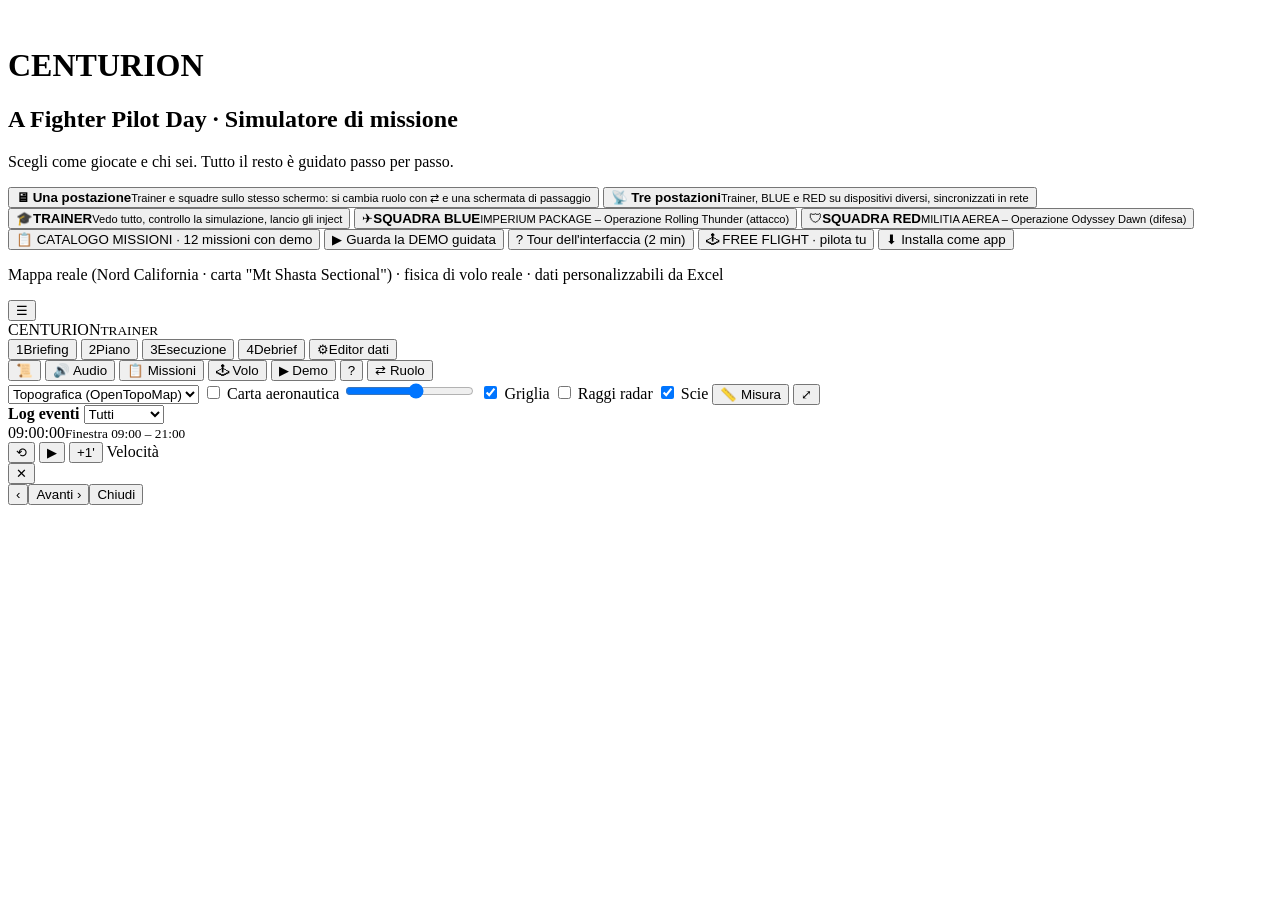
==== _integration_inspect/index.html @ 2ce201b6 "chore: extract app structure for EF2000 integration" ====
<!DOCTYPE html>
<html lang="it">
<head>
<meta charset="utf-8">
<meta name="viewport" content="width=device-width, initial-scale=1, viewport-fit=cover">
<title>CENTURION – A Fighter Pilot Day · Simulatore</title>
<link rel="manifest" href="manifest.json">
<meta name="theme-color" content="#0f1419">
<meta name="apple-mobile-web-app-capable" content="yes">
<meta name="apple-mobile-web-app-status-bar-style" content="black-translucent">
<meta name="apple-mobile-web-app-title" content="CENTURION">
<link rel="apple-touch-icon" href="assets/apple-touch-icon.png">
<link rel="stylesheet" href="vendor/leaflet.css">
<link rel="stylesheet" href="css/style.css">
<link rel="icon" href="assets/icon-192.png">
</head>
<body>
<!-- ============ SCHERMATA INIZIALE ============ -->
<div id="splash">
  <div class="splash-box">
    <img src="assets/icons/f22.png" class="splash-logo" alt="">
    <h1>CENTURION</h1>
    <h2>A Fighter Pilot Day · Simulatore di missione</h2>
    <p class="splash-sub">Scegli come giocate e chi sei. Tutto il resto è guidato passo per passo.</p>
    <div class="splash-modo">
      <button class="modo-btn active" data-modo="unica"><b>🖥 Una postazione</b><small>Trainer e squadre sullo stesso schermo: si cambia ruolo con ⇄ e una schermata di passaggio</small></button>
      <button class="modo-btn" data-modo="multi"><b>📡 Tre postazioni</b><small>Trainer, BLUE e RED su dispositivi diversi, sincronizzati in rete</small></button>
    </div>
    <div id="splash-multi" class="hidden"></div>
    <div class="splash-roles unica">
      <button class="role-btn trainer" data-role="TRAINER"><span class="big">🎓</span><b>TRAINER</b><small>Vedo tutto, controllo la simulazione, lancio gli inject</small></button>
      <button class="role-btn blue" data-role="BLUE"><span class="big">✈</span><b>SQUADRA BLUE</b><small>IMPERIUM PACKAGE – Operazione Rolling Thunder (attacco)</small></button>
      <button class="role-btn red" data-role="RED"><span class="big">🛡</span><b>SQUADRA RED</b><small>MILITIA AEREA – Operazione Odyssey Dawn (difesa)</small></button>
    </div>
    <div class="splash-links">
      <button id="btn-missioni-splash" class="link-btn missioni">📋 CATALOGO MISSIONI · 12 missioni con demo</button>
      <button id="btn-demo-splash" class="link-btn">▶ Guarda la DEMO guidata</button>
      <button id="btn-tour-splash" class="link-btn">? Tour dell'interfaccia (2 min)</button>
      <button id="btn-volo-splash" class="link-btn volo">🕹 FREE FLIGHT · pilota tu</button>
      <button id="btn-installa" class="link-btn hidden">⬇ Installa come app</button>
    </div>
    <p class="splash-foot">Mappa reale (Nord California · carta "Mt Shasta Sectional") · fisica di volo reale · dati personalizzabili da Excel</p>
  </div>
</div>

<!-- ============ APP ============ -->
<div id="app" class="hidden">
  <header id="topbar">
    <button id="btn-pannello" class="mob-only" title="Pannello della fase">☰</button>
    <div class="brand"><img src="assets/icons/f22.png" alt=""><span>CENTURION</span><small id="role-badge">TRAINER</small><span id="rete-badge" class="hidden"></span></div>
    <nav id="fasi">
      <button data-fase="briefing"><span>1</span>Briefing</button>
      <button data-fase="piano"><span>2</span>Piano</button>
      <button data-fase="esecuzione"><span>3</span>Esecuzione</button>
      <button data-fase="debrief"><span>4</span>Debrief</button>
      <button data-fase="editor" class="sec"><span>⚙</span>Editor dati</button>
    </nav>
    <div class="top-right">
      <button id="btn-log" class="mob-only" title="Punteggio e log eventi">📜</button>
      <button id="btn-audio" title="Radio, avvisi sonori e annunci">🔊 Audio</button>
      <button id="btn-missioni" title="Catalogo missioni: 12 missioni con obiettivi diversi e demo guidata">📋 Missioni</button>
      <button id="btn-volo" title="Free Flight: pilota un caccia con HUD, missili e cannone">🕹 Volo</button>
      <button id="btn-demo" title="Demo guidata automatica">▶ Demo</button>
      <button id="btn-tour" title="Tour interfaccia">?</button>
      <button id="btn-ruolo" title="Cambia ruolo o modalità (una postazione / tre postazioni)">⇄ Ruolo</button>
    </div>
  </header>

  <div id="main">
    <aside id="left"><div id="left-content"></div></aside>
    <div id="map-wrap">
      <div id="map"></div>
      <div id="map-tools">
        <select id="sel-base" title="Mappa di base">
          <option value="topo">Topografica (OpenTopoMap)</option>
          <option value="osm">Stradale (OpenStreetMap)</option>
          <option value="sat">Satellite (Esri)</option>
          <option value="dark">Scura (CARTO)</option>
        </select>
        <label><input type="checkbox" id="chk-sectional"> Carta aeronautica</label>
        <input type="range" id="rng-sectional" min="0" max="1" step="0.05" value="0.55" title="Opacità carta">
        <label><input type="checkbox" id="chk-griglia" checked> Griglia</label>
        <label><input type="checkbox" id="chk-radar"> Raggi radar</label>
        <label><input type="checkbox" id="chk-trails" checked> Scie</label>
        <button id="btn-ruler" title="Righello: clicca due punti sulla mappa">📏 Misura</button>
        <button id="btn-fit" title="Inquadra lo scenario">⤢</button>
      </div>
      <div id="coords"></div>
      <div id="toast-area"></div>
    </div>
    <aside id="right">
      <div id="score"></div>
      <div id="log-head"><b>Log eventi</b>
        <select id="log-filter"><option value="">Tutti</option><option value="blue">BLUE</option><option value="red">RED</option><option value="kill">Kill / SAM</option><option value="ingaggio">Ingaggi</option><option value="inject">Inject</option><option value="avviso">Avvisi</option></select>
      </div>
      <div id="log"></div>
    </aside>
  </div>

  <footer id="bottombar">
    <div id="clock-box"><span id="clock">09:00:00</span><small id="clock-sub">Finestra 09:00 – 21:00</small></div>
    <div id="transport">
      <button id="btn-reset" title="Ricomincia">⟲</button>
      <button id="btn-play" title="Avvia / Pausa (spazio)">▶</button>
      <button id="btn-step" title="Avanza di 1 minuto">+1'</button>
      <span class="sep"></span>
      <span>Velocità</span>
      <div id="speeds"></div>
    </div>
    <div id="status-msg"></div>
  </footer>
</div>

<!-- ============ MODALE GENERICA ============ -->
<div id="modal" class="hidden"><div class="modal-box"><div class="modal-head"><span id="modal-title"></span><button id="modal-close">✕</button></div><div id="modal-body"></div></div></div>
<!-- ============ TOUR (coach marks) ============ -->
<div id="tour" class="hidden"><div class="tour-box"><div id="tour-text"></div><div class="tour-nav"><span id="tour-step"></span><button id="tour-prev">‹</button><button id="tour-next">Avanti ›</button><button id="tour-end">Chiudi</button></div></div></div>

<script src="vendor/leaflet.js"></script>
<script src="vendor/xlsx.full.min.js"></script>
<script src="vendor/three.min.js"></script>
<script src="js/modelli3d.js"></script>
<script src="js/vista3d.js"></script>
<script src="js/mondo3d.js"></script>
<script src="js/highlights.js"></script>
<script src="js/meteo.js"></script>
<script src="js/audio.js"></script>
<script src="js/scenario_default.js"></script>
<script src="js/geo.js"></script>
<script src="js/physics.js"></script>
<script src="js/engine.js"></script>
<script src="js/map.js"></script>
<script src="js/dataio.js"></script>
<script src="js/ui.js"></script>
<script src="js/demo.js"></script>
<script src="js/missioni.js"></script>
<script src="js/rete.js"></script>
<script src="js/volo.js"></script>
<script src="js/app.js"></script>
</body>
</html>
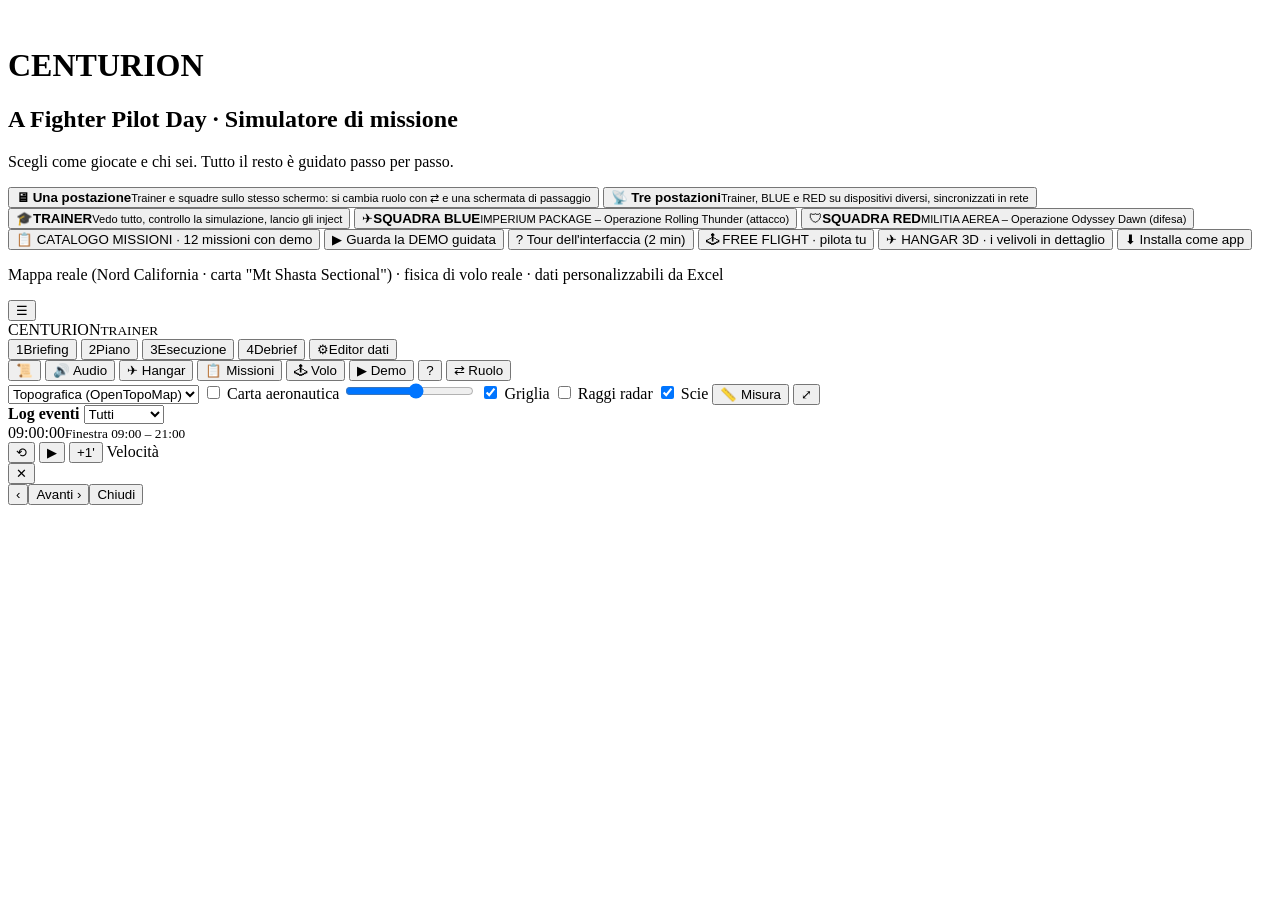
==== commit eba402ca: "chore: refresh latest VFX/ejection source snapshot for diagnostics" ====
--- a/_integration_inspect/index.html
+++ b/_integration_inspect/index.html
@@ -12,13 +12,15 @@
 <link rel="apple-touch-icon" href="assets/apple-touch-icon.png">
 <link rel="stylesheet" href="vendor/leaflet.css">
 <link rel="stylesheet" href="css/style.css">
-<link rel="icon" href="assets/icon-192.png">
+<link rel="icon" type="image/png" sizes="32x32" href="assets/favicon-32.png">
+<link rel="icon" type="image/png" sizes="48x48" href="assets/favicon-48.png">
+<link rel="icon" type="image/png" sizes="192x192" href="assets/icon-192.png">
 </head>
 <body>
 <!-- ============ SCHERMATA INIZIALE ============ -->
 <div id="splash">
   <div class="splash-box">
-    <img src="assets/icons/f22.png" class="splash-logo" alt="">
+    <img src="assets/logo-1024.png" class="splash-logo" alt="">
     <h1>CENTURION</h1>
     <h2>A Fighter Pilot Day · Simulatore di missione</h2>
     <p class="splash-sub">Scegli come giocate e chi sei. Tutto il resto è guidato passo per passo.</p>
@@ -37,6 +39,7 @@
       <button id="btn-demo-splash" class="link-btn">▶ Guarda la DEMO guidata</button>
       <button id="btn-tour-splash" class="link-btn">? Tour dell'interfaccia (2 min)</button>
       <button id="btn-volo-splash" class="link-btn volo">🕹 FREE FLIGHT · pilota tu</button>
+      <button id="btn-hangar-splash" class="link-btn hidden">✈ HANGAR 3D · i velivoli in dettaglio</button>
       <button id="btn-installa" class="link-btn hidden">⬇ Installa come app</button>
     </div>
     <p class="splash-foot">Mappa reale (Nord California · carta "Mt Shasta Sectional") · fisica di volo reale · dati personalizzabili da Excel</p>
@@ -47,7 +50,7 @@
 <div id="app" class="hidden">
   <header id="topbar">
     <button id="btn-pannello" class="mob-only" title="Pannello della fase">☰</button>
-    <div class="brand"><img src="assets/icons/f22.png" alt=""><span>CENTURION</span><small id="role-badge">TRAINER</small><span id="rete-badge" class="hidden"></span></div>
+    <div class="brand"><img src="assets/logo-1024.png" alt=""><span>CENTURION</span><small id="role-badge">TRAINER</small><span id="rete-badge" class="hidden"></span></div>
     <nav id="fasi">
       <button data-fase="briefing"><span>1</span>Briefing</button>
       <button data-fase="piano"><span>2</span>Piano</button>
@@ -57,12 +60,13 @@
     </nav>
     <div class="top-right">
       <button id="btn-log" class="mob-only" title="Punteggio e log eventi">📜</button>
-      <button id="btn-audio" title="Radio, avvisi sonori e annunci">🔊 Audio</button>
-      <button id="btn-missioni" title="Catalogo missioni: 12 missioni con obiettivi diversi e demo guidata">📋 Missioni</button>
-      <button id="btn-volo" title="Free Flight: pilota un caccia con HUD, missili e cannone">🕹 Volo</button>
-      <button id="btn-demo" title="Demo guidata automatica">▶ Demo</button>
+      <button id="btn-audio" title="Radio, avvisi sonori e annunci">🔊<span class="lbl"> Audio</span></button>
+      <button id="btn-hangar" class="hidden" title="Hangar 3D dei velivoli">✈<span class="lbl"> Hangar</span></button>
+      <button id="btn-missioni" title="Catalogo missioni: 12 missioni con obiettivi diversi e demo guidata">📋<span class="lbl"> Missioni</span></button>
+      <button id="btn-volo" title="Free Flight: pilota un caccia con HUD, missili e cannone">🕹<span class="lbl"> Volo</span></button>
+      <button id="btn-demo" title="Demo guidata automatica">▶<span class="lbl"> Demo</span></button>
       <button id="btn-tour" title="Tour interfaccia">?</button>
-      <button id="btn-ruolo" title="Cambia ruolo o modalità (una postazione / tre postazioni)">⇄ Ruolo</button>
+      <button id="btn-ruolo" title="Cambia ruolo o modalità (una postazione / tre postazioni)">⇄<span class="lbl"> Ruolo</span></button>
     </div>
   </header>
 
